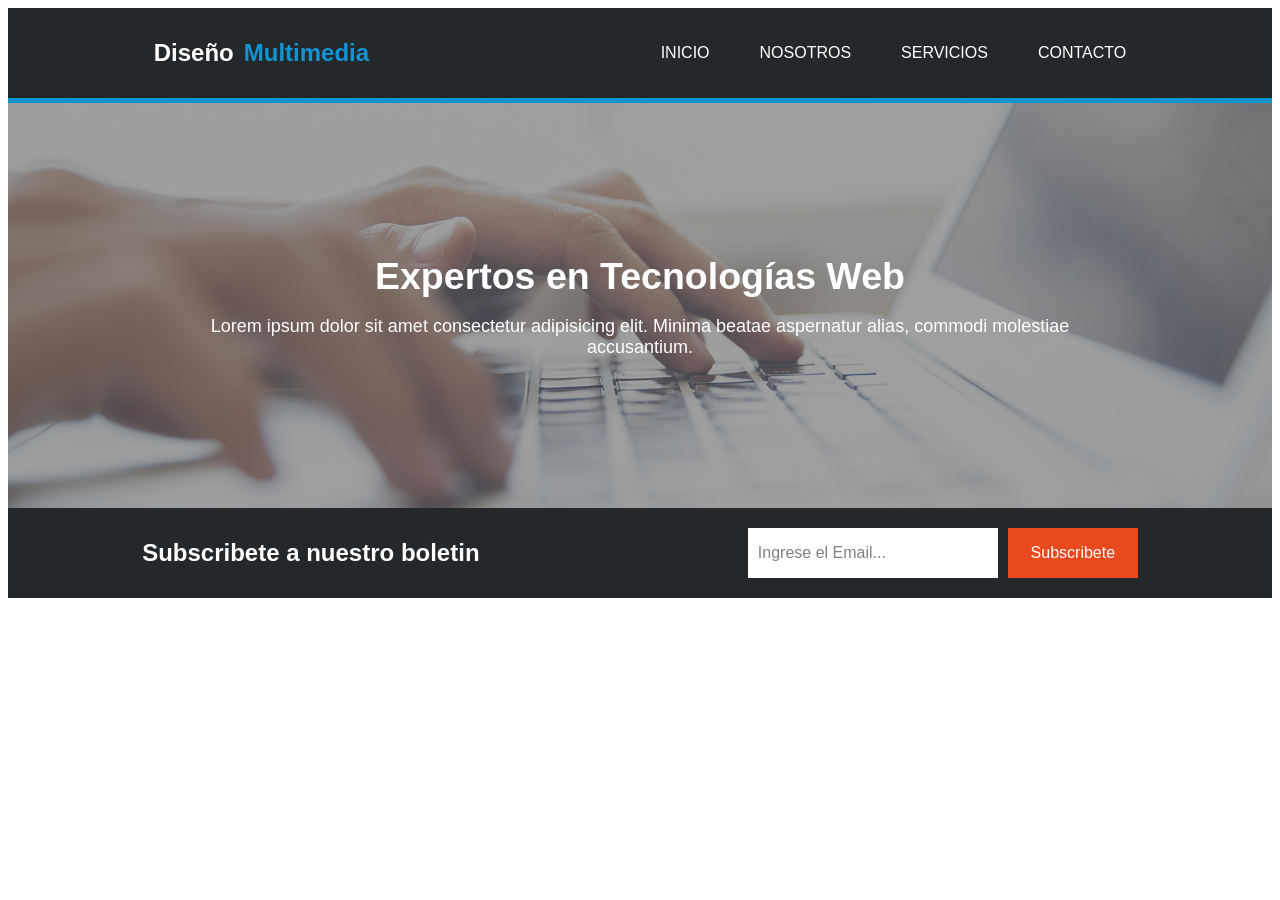
==== index.html @ 59b0eda6 "DMR - Inicio de pagina" ====
<!DOCTYPE html>
<html lang='en'>
<head>
    <meta charset='utf-8'>
    <meta name='viewport' content='width=device-width, initial-scale=1'>
    <title>Page Title</title>
    <link rel='stylesheet' href="styles/style.css">
</head>
<header>
    <div id="titulo">
    <h2>Diseño</h2>
    <h2 id="multimedia">Multimedia</h2>
    </div>
    <nav>
        <p>INICIO</p>
        <p>NOSOTROS</p>
        <p>SERVICIOS</p>
        <p>CONTACTO</p>
    </nav>
</header>
<body>
    <section id="experto">
    <div>   
        <h1>Expertos en Tecnologías Web</h1>
        <p>Lorem ipsum dolor sit amet consectetur adipisicing elit. Minima beatae aspernatur alias, commodi molestiae
accusantium.</p>
    </div> 
    </section>
    <section id="boletin">
        <h2>Subscribete a nuestro boletin</h2>
        <div id="suscribe">
            <div id="email">
                <p>Ingrese el Email...</p>
            </div>
            <div id="boton">
                <p>Subscribete</p>
            </div>
        </div>
    </section>
    <section>
        <div>
            
        </div>
    </section>
</body>
</html>
---- styles/style.css ----
body{
    font-family: Arial, Helvetica, sans-serif;
    color: white;
}

header {
    background-color: #24282B;
    display: flex;
    align-items: center;
    justify-content: space-around;
    height: 10vh;
    border-bottom: 5px solid #1293D3;
    #titulo {
        display: flex;
        gap: 10px;
    }
    #multimedia {
        color: #1293D3;
    }
    nav {
        display: flex;
        gap: 50px;
    }
}

#experto {
    background-image: url("../assets/images/cabecera.jpg");
    background-size: cover;
    background-position: center;
    height: 45vh;
    justify-content: center;
    align-items: center;
    display: flex;  
    font-size: 25px;
    div {
        text-align: center;
        width: 100vh;
        p {
            font-size: 18px;
        }
        h1 {
            line-height: 2vh;
        }
    }  
}

#boletin {
    height: 10vh;
    background-color: #24282B;
    align-items: center;
    display: flex;
    justify-content: space-around;
    #suscribe {
        display: flex;
        gap: 10px;
        #email {
            background-color: white;
            color: gray;
            width: 250px;
            p {
                margin-left: 10px;
            }
        }
        #boton {
            text-align: center;
            background-color: #E8491D;
            width: 130px;
        }
    }
}
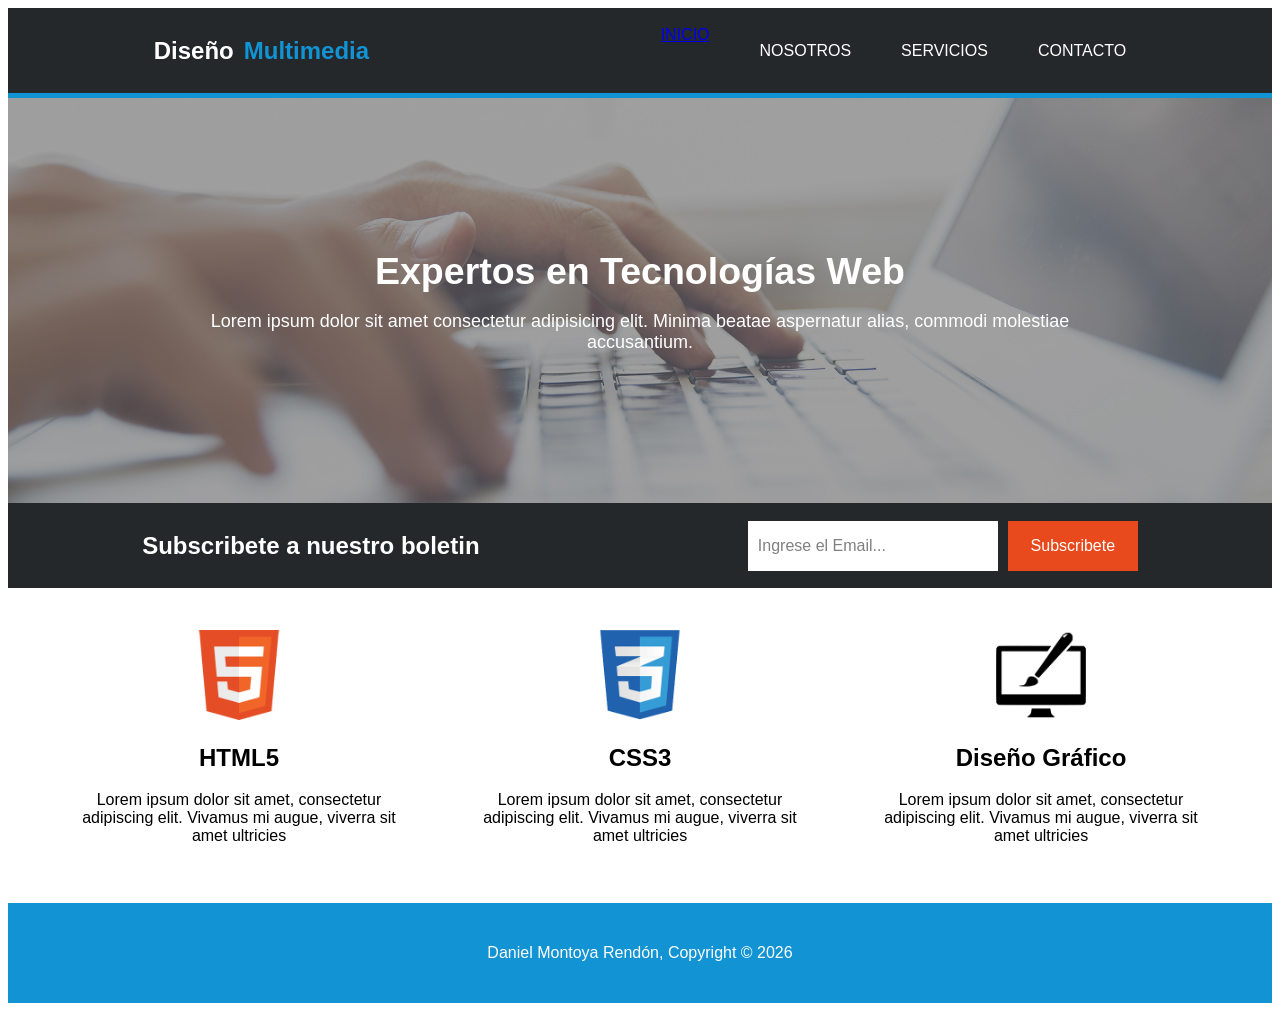
==== commit 4c7f8eaf: "DMR - segundo avance" ====
--- a/index.html
+++ b/index.html
@@ -12,7 +12,7 @@
     <h2 id="multimedia">Multimedia</h2>
     </div>
     <nav>
-        <p>INICIO</p>
+        <a href="pages/nosotros.html">INICIO</a>
         <p>NOSOTROS</p>
         <p>SERVICIOS</p>
         <p>CONTACTO</p>
@@ -26,7 +26,7 @@
 accusantium.</p>
     </div> 
     </section>
-    <section id="boletin">
+    <section class="boletin">
         <h2>Subscribete a nuestro boletin</h2>
         <div id="suscribe">
             <div id="email">
@@ -37,10 +37,33 @@
             </div>
         </div>
     </section>
-    <section>
+    <section id="tecnologias">
         <div>
-            
+            <img src="assets/images/logo_html.png" alt="html5">
+            <h2>HTML5</h2>
+            <p>Lorem ipsum dolor sit amet, consectetur
+adipiscing elit. Vivamus mi augue, viverra sit
+amet ultricies</p>
         </div>
+        <div>
+            <img src="assets/images/logo_css.png" alt="css3">
+            <h2>CSS3</h2>
+            <p>Lorem ipsum dolor sit amet, consectetur
+adipiscing elit. Vivamus mi augue, viverra sit
+amet ultricies</p>
+        </div>
+        <div>
+            <div>
+            <img src="assets/images/logo_brush.png" alt="brush">
+            <h2>Diseño Gráfico</h2>
+            <p>Lorem ipsum dolor sit amet, consectetur
+adipiscing elit. Vivamus mi augue, viverra sit
+amet ultricies</p>
+        </div>
+    </div>
     </section>
+    <footer>
+        <p>Daniel Montoya Rendón, Copyright © 2026</p>
+    </footer>
 </body>
 </html>
--- a/styles/style.css
+++ b/styles/style.css
@@ -8,7 +8,7 @@
     display: flex;
     align-items: center;
     justify-content: space-around;
-    height: 10vh;
+    height: 85px;
     border-bottom: 5px solid #1293D3;
     #titulo {
         display: flex;
@@ -44,8 +44,8 @@
     }  
 }
 
-#boletin {
-    height: 10vh;
+.boletin {
+    height: 85px;
     background-color: #24282B;
     align-items: center;
     display: flex;
@@ -67,4 +67,47 @@
             width: 130px;
         }
     }
+}
+
+#tecnologias {
+    display: flex;
+    justify-content: space-evenly;
+    align-items: center;
+    color: black;
+    height: 35vh;
+    div {
+        text-align: center;
+        width: 340px;
+    }
+    img {
+        height: 90px;
+    }
+}
+
+footer {
+    background-color: #1293D3;
+    height: 100px;
+    display: flex;
+    align-items: center;
+    justify-content: center;
+}
+
+#contenido {
+    height: 60vh;
+    color: white;
+    display: flex ;
+    justify-content: space-evenly;
+    #blanco{
+        background-color: white;
+        color: black;
+    }
+    div {
+        background-color: #24282B;
+    }
+    #nosotros {
+        width: 500px;
+    }
+    aside {
+        width: 300px;
+    }
 }
